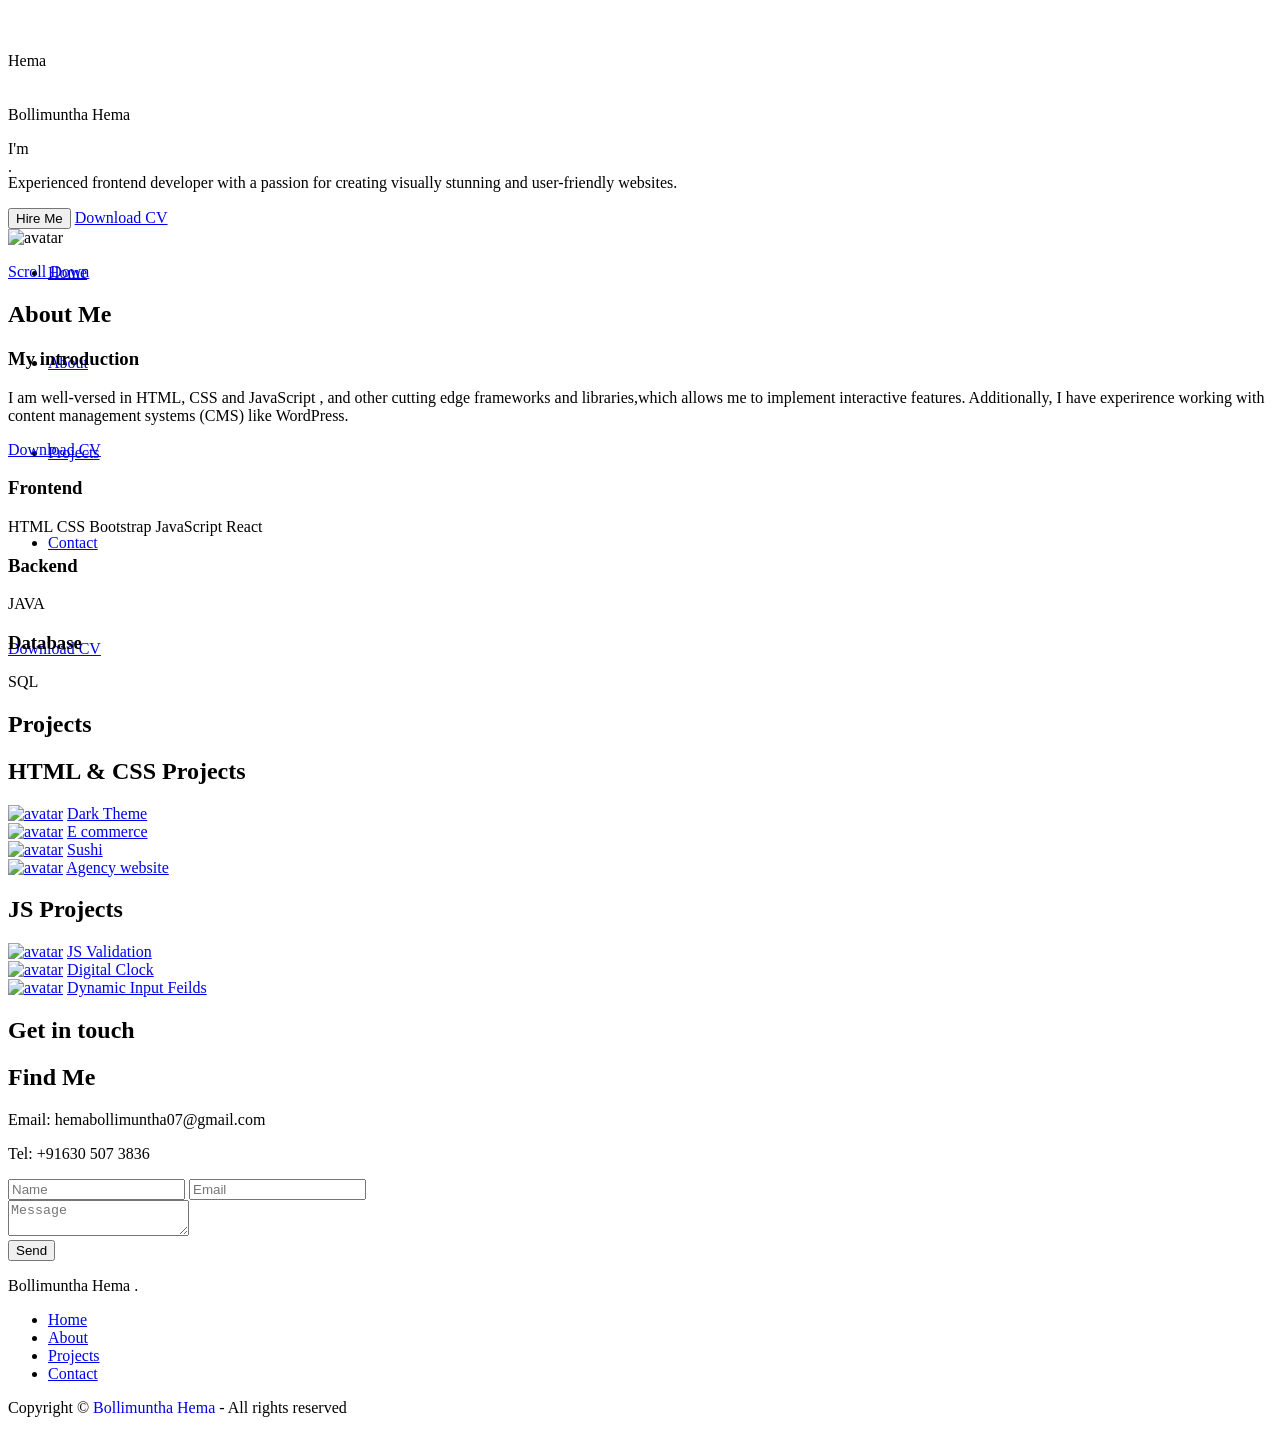
==== index.html @ fe19b7dd "Add files via upload" ====
<!DOCTYPE html>
<html lang="en">
<head>
    <meta charset="UTF-8">
    <meta name="viewport" content="width=device-width, initial-scale=1.0">

    <!-- --------- UNICONS ---------- -->
    <link rel="stylesheet" href="https://unicons.iconscout.com/release/v4.0.8/css/line.css">

    <!-- --------- CSS ---------- -->
    <link rel="stylesheet" href="assets/css/styles.css">

    <!-- --------- FAVICON ---------- -->
    <!-- <link rel="shortcut icon" href="assets/images/favicon.png" type="image/x-icon"> -->

    <title>Portfolio | Hema</title>
</head>
<body>
   <div class="container">
    <!-- --------------- HEADER --------------- -->
      <nav id="header">
        <div class="nav-logo">
            <p class="nav-name">Hema</p>
            <span>.</span>
        </div>
        <div class="nav-menu" id="myNavMenu">
            <ul class="nav_menu_list">
                <li class="nav_list">
                    <a href="#home" class="nav-link active-link">Home</a>
                    <div class="circle"></div>
                </li>
                <li class="nav_list">
                    <a href="#about" class="nav-link">About</a>
                    <div class="circle"></div>
                </li>
                <li class="nav_list">
                    <a href="#projects" class="nav-link">Projects</a>
                    <div class="circle"></div>
                </li>
                <li class="nav_list">
                    <a href="#contact" class="nav-link">Contact</a>
                    <div class="circle"></div>
                </li>
            </ul>
        </div>
        <div class="nav-button">
            <a href="bollimuntha_hema.pdf" target="_blank" class="btn">Download CV <i class="uil uil-file-alt"></i></a>
        </div>
        <div class="nav-menu-btn">
            <i class="uil uil-bars" onclick="myMenuFunction()"></i>
        </div>
      </nav>


    <!-- -------------- MAIN ---------------- -->
    <main class="wrapper">
       <!-- -------------- FEATURED BOX ---------------- -->
       <section class="featured-box" id="home">
          <div class="featured-text">
            <div class="featured-text-card">
                <span>Bollimuntha Hema</span>
            </div>
            <div class="featured-name">
                <p>I'm <span class="typedText"></span></p>
            </div>
            <div class="featured-text-info">
                <p>Experienced frontend developer with a passion for creating visually stunning
                   and user-friendly websites.
                </p>
            </div>
            <div class="featured-text-btn">
                <button class="btn blue-btn">Hire Me</button>
                <a href="bollimuntha_hema.pdf" target="_blank" class="btn">Download CV <i class="uil uil-file-alt"></i></a>
            </div>
            <div class="social_icons">
                <div class="icon"><a href="https://www.instagram.com/hemabollimunthaa/?next=%2F&hl=en" target="_blank"><i class="uil uil-instagram"></i></a></div>
                <div class="icon"><a href="https://www.linkedin.com/feed/" target="_blank"><i class="uil uil-linkedin-alt"></i></a></div>
               
            </div>
          </div>
          <div class="featured-image">
            <div class="image">
                <img src="assets/images/hema.jpg" alt="avatar">
            </div>
          </div>
          <div class="scroll-icon-box">
            <a href="#about" class="scroll-btn">
                <i class="uil uil-mouse-alt"></i>
                <p>Scroll Down</p>
            </a>
          </div>

       </section>
       <!-- -------------- ABOUT BOX ---------------- -->
       <section class="section" id="about">
          <div class="top-header">
            <h1>About Me</h1>
          </div>
          <div class="row">
            <div class="col">
                <div class="about-info">
                    <h3>My introduction</h3>
                    <p>I am well-versed in HTML, CSS and JavaScript , and other cutting edge
                       frameworks and libraries,which allows me to implement interactive features.
                       Additionally, I have experirence working with content management systems (CMS) like
                       WordPress.
                    </p>
                    <div class="about-btn">
                        <a href="bollimuntha_hema.pdf" target="_blank" class="btn">Download CV <i class="uil uil-import"></i></a>
                    </div>
                </div>
            </div>
            <div class="col">
                <div class="skills-box">
                    <div class="skills-header">
                        <h3>Frontend</h3>
                    </div>
                    <div class="skills-list">
                        <span>HTML</span>
                        <span>CSS</span>
                        <span>Bootstrap</span>
                        <span>JavaScript</span>
                        <span>React</span>
                        
                    </div>
                </div>
                <div class="skills-box">
                    <div class="skills-header">
                        <h3>Backend</h3>
                    </div>
                    <div class="skills-list">
                        <span>JAVA</span>
                    </div>
                </div>
                <div class="skills-box">
                    <div class="skills-header">
                        <h3>Database</h3>
                    </div>
                    <div class="skills-list">
                        <span>SQL</span>
                    </div>
                </div>
            </div>
          </div>
       </section>

       <!-- -------------- PROJECT BOX ---------------- -->

       <section class="section" id="projects">
          <div class="top-header">
              <h1>Projects</h1>
              <!-- <h2>HTML&CSS Projects</h2> -->
          </div>

          <div class="projects">

            <h1>HTML & CSS Projects</h1>
        </div>

          <div class="project-container">
            

            <div class="project-box">    
            <a href="dark_theme/tech.html" target="_blank"><img src="assets/images/theme.png" alt="avatar"></a>  
            <a href="dark_theme/tech.html" target="_blank">Dark Theme</a>
            </div>

            <div class="project-box"> 
            <a href="e_commerce/index.html" target="_blank"><img src="assets/images/commerce.png" alt="avatar"></a> 
            <a href="e_commerce/index.html" target="_blank">E commerce</a>
            </div>

            <div class="project-box">
            <a href="sushi/index.html" target="_blank"><img src="assets/images/susi.png" alt="avatar"></a>
            <a href="sushi/index.html" target="_blank">Sushi</a>
            </div>
            <div class="project-box">
            <a href="agency_website/index.html" target="_blank"><img src="assets/images/agency.png" alt="avatar"></a>
            <a href="agency_website/index.html" target="_blank">Agency website</a>
            </div>
        </div>

        <div class="projects">
            <h1>JS Projects</h1>
        </div>

           <div class="project-container">
        
            <div class="project-box">
            <a href="js_validation/index.html" target="_blank"><img src="assets/images/validation.png" alt="avatar"></a>
            <a href="js_validation/index.html" target="_blank">JS Validation </a>
            </div>

            <div class="project-box">
            <a href="digital_clock/index.html" target="_blank"><img src="assets/images/time.png" alt="avatar"></a>
            <a href="digital_clock/index.html" target="_blank">Digital Clock</a>
            </div>

            <div class="project-box">
             <a href="dynamic_input_feilds/index.html" target="_blank"><img src="assets/images/add.png" alt="avatar"></a>
            <a href="dynamic_input_feilds/index.html" target="_blank">Dynamic Input Feilds</a>
            </div>

          </div>
       </section>

       <!-- -------------- CONTACT BOX ---------------- -->

       <section class="section" id="contact">
          <div class="top-header">
            <h1>Get in touch</h1>
            <!-- <span>Do you have a project in your mind, contact me here</span> -->
          </div>
          <div class="row">
             <div class="col">
                <div class="contact-info">
                    <h2>Find Me <i class="uil uil-corner-right-down"></i></h2>
                    <p><i class="uil uil-envelope"></i> Email: hemabollimuntha07@gmail.com</p>
                    <p><i class="uil uil-phone"></i> Tel: +91630 507 3836</p>
                </div>
             </div>
             <div class="col">
                <div class="form-control">
                    <div class="form-inputs">
                        <input type="text" class="input-field" placeholder="Name">
                        <input type="text" class="input-field" placeholder="Email">
                    </div>
                    <div class="text-area">
                        <textarea placeholder="Message"></textarea>
                    </div>
                    <div class="form-button">
                        <button class="btn">Send <i class="uil uil-message"></i></button>
                    </div>
                </div>
             </div>
          </div>
       </section>

    </main>


    <!-- --------------- FOOTER --------------- -->
    <footer>
        <div class="top-footer">
            <p>Bollimuntha Hema .</p>
        </div>
        <div class="middle-footer">
            <ul class="footer-menu">
                <li class="footer_menu_list">
                    <a href="#home">Home</a>
                </li>
                <li class="footer_menu_list">
                    <a href="#about">About</a>
                </li>
                <li class="footer_menu_list">
                    <a href="#projects">Projects</a>
                </li>
                <li class="footer_menu_list">
                    <a href="#contact">Contact</a>
                </li>
            </ul>
        </div>
        <div class="footer-social-icons">
            <div class="icon"><a href="https://www.instagram.com/hemabollimunthaa/?next=%2F&hl=en" target="_blank"><i class="uil uil-instagram"></i></a></div>
            <div class="icon"><a href="https://www.linkedin.com/feed/" target="_blank"><i class="uil uil-linkedin-alt"></i>
            </a></div>
            
        </div>
        <div class="bottom-footer">
            <p>Copyright &copy; <a href="#home" style="text-decoration: none;">Bollimuntha Hema</a> - All rights reserved</p>
        </div>
    </footer>

    </div>




    <!-- ----- TYPING JS Link ----- -->
    <script src="https://unpkg.com/typed.js@2.0.16/dist/typed.umd.js"></script>

       <!-- ----- SCROLL REVEAL JS Link----- -->
    <script src="https://unpkg.com/scrollreveal"></script>

    <!-- ----- MAIN JS ----- -->
    <script src="script.js"></script>
</body>
</html>
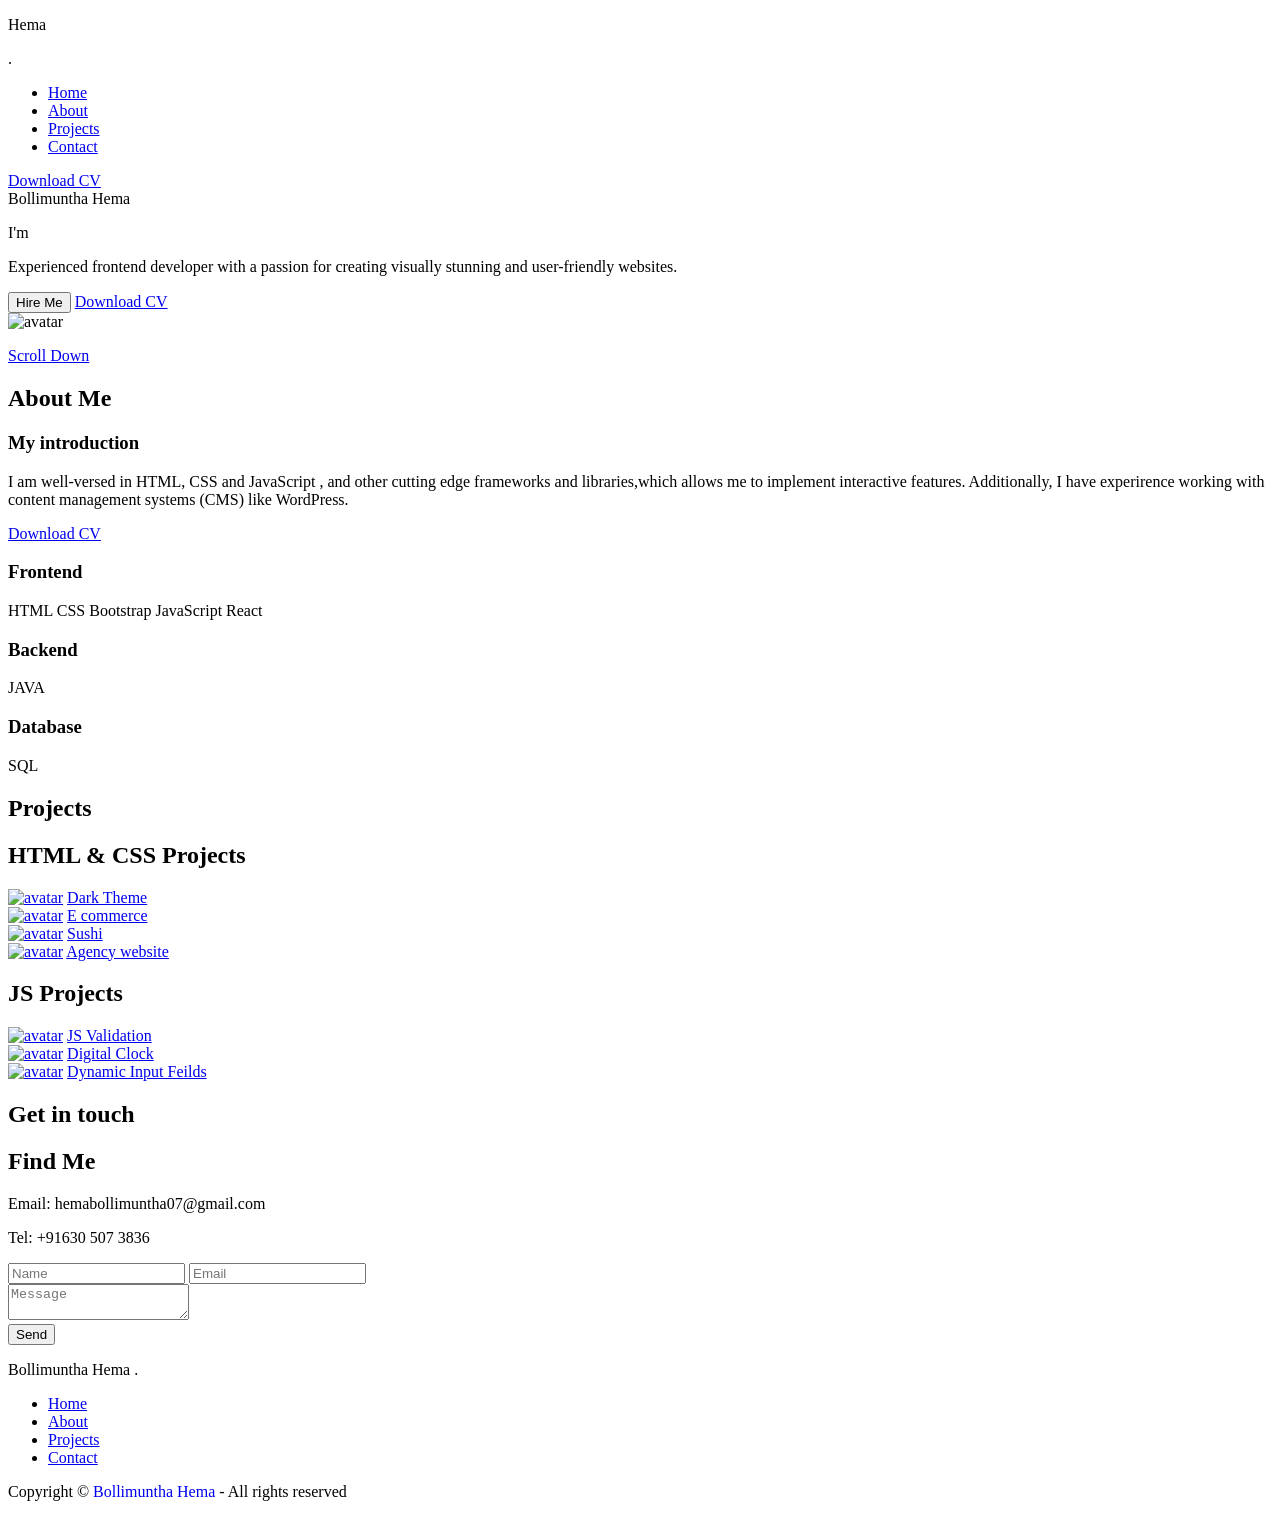
==== commit 22426d1f: "Create index.html" ====
--- a/index.html
+++ b/index.html
@@ -1,288 +1,288 @@
-<!DOCTYPE html>
-<html lang="en">
-<head>
-    <meta charset="UTF-8">
-    <meta name="viewport" content="width=device-width, initial-scale=1.0">
-
-    <!-- --------- UNICONS ---------- -->
-    <link rel="stylesheet" href="https://unicons.iconscout.com/release/v4.0.8/css/line.css">
-
-    <!-- --------- CSS ---------- -->
-    <link rel="stylesheet" href="assets/css/styles.css">
-
-    <!-- --------- FAVICON ---------- -->
-    <!-- <link rel="shortcut icon" href="assets/images/favicon.png" type="image/x-icon"> -->
-
-    <title>Portfolio | Hema</title>
-</head>
-<body>
-   <div class="container">
-    <!-- --------------- HEADER --------------- -->
-      <nav id="header">
-        <div class="nav-logo">
-            <p class="nav-name">Hema</p>
-            <span>.</span>
-        </div>
-        <div class="nav-menu" id="myNavMenu">
-            <ul class="nav_menu_list">
-                <li class="nav_list">
-                    <a href="#home" class="nav-link active-link">Home</a>
-                    <div class="circle"></div>
-                </li>
-                <li class="nav_list">
-                    <a href="#about" class="nav-link">About</a>
-                    <div class="circle"></div>
-                </li>
-                <li class="nav_list">
-                    <a href="#projects" class="nav-link">Projects</a>
-                    <div class="circle"></div>
-                </li>
-                <li class="nav_list">
-                    <a href="#contact" class="nav-link">Contact</a>
-                    <div class="circle"></div>
-                </li>
-            </ul>
-        </div>
-        <div class="nav-button">
-            <a href="bollimuntha_hema.pdf" target="_blank" class="btn">Download CV <i class="uil uil-file-alt"></i></a>
-        </div>
-        <div class="nav-menu-btn">
-            <i class="uil uil-bars" onclick="myMenuFunction()"></i>
-        </div>
-      </nav>
-
-
-    <!-- -------------- MAIN ---------------- -->
-    <main class="wrapper">
-       <!-- -------------- FEATURED BOX ---------------- -->
-       <section class="featured-box" id="home">
-          <div class="featured-text">
-            <div class="featured-text-card">
-                <span>Bollimuntha Hema</span>
-            </div>
-            <div class="featured-name">
-                <p>I'm <span class="typedText"></span></p>
-            </div>
-            <div class="featured-text-info">
-                <p>Experienced frontend developer with a passion for creating visually stunning
-                   and user-friendly websites.
-                </p>
-            </div>
-            <div class="featured-text-btn">
-                <button class="btn blue-btn">Hire Me</button>
-                <a href="bollimuntha_hema.pdf" target="_blank" class="btn">Download CV <i class="uil uil-file-alt"></i></a>
-            </div>
-            <div class="social_icons">
-                <div class="icon"><a href="https://www.instagram.com/hemabollimunthaa/?next=%2F&hl=en" target="_blank"><i class="uil uil-instagram"></i></a></div>
-                <div class="icon"><a href="https://www.linkedin.com/feed/" target="_blank"><i class="uil uil-linkedin-alt"></i></a></div>
-               
-            </div>
-          </div>
-          <div class="featured-image">
-            <div class="image">
-                <img src="assets/images/hema.jpg" alt="avatar">
-            </div>
-          </div>
-          <div class="scroll-icon-box">
-            <a href="#about" class="scroll-btn">
-                <i class="uil uil-mouse-alt"></i>
-                <p>Scroll Down</p>
-            </a>
-          </div>
-
-       </section>
-       <!-- -------------- ABOUT BOX ---------------- -->
-       <section class="section" id="about">
-          <div class="top-header">
-            <h1>About Me</h1>
-          </div>
-          <div class="row">
-            <div class="col">
-                <div class="about-info">
-                    <h3>My introduction</h3>
-                    <p>I am well-versed in HTML, CSS and JavaScript , and other cutting edge
-                       frameworks and libraries,which allows me to implement interactive features.
-                       Additionally, I have experirence working with content management systems (CMS) like
-                       WordPress.
-                    </p>
-                    <div class="about-btn">
-                        <a href="bollimuntha_hema.pdf" target="_blank" class="btn">Download CV <i class="uil uil-import"></i></a>
-                    </div>
-                </div>
-            </div>
-            <div class="col">
-                <div class="skills-box">
-                    <div class="skills-header">
-                        <h3>Frontend</h3>
-                    </div>
-                    <div class="skills-list">
-                        <span>HTML</span>
-                        <span>CSS</span>
-                        <span>Bootstrap</span>
-                        <span>JavaScript</span>
-                        <span>React</span>
-                        
-                    </div>
-                </div>
-                <div class="skills-box">
-                    <div class="skills-header">
-                        <h3>Backend</h3>
-                    </div>
-                    <div class="skills-list">
-                        <span>JAVA</span>
-                    </div>
-                </div>
-                <div class="skills-box">
-                    <div class="skills-header">
-                        <h3>Database</h3>
-                    </div>
-                    <div class="skills-list">
-                        <span>SQL</span>
-                    </div>
-                </div>
-            </div>
-          </div>
-       </section>
-
-       <!-- -------------- PROJECT BOX ---------------- -->
-
-       <section class="section" id="projects">
-          <div class="top-header">
-              <h1>Projects</h1>
-              <!-- <h2>HTML&CSS Projects</h2> -->
-          </div>
-
-          <div class="projects">
-
-            <h1>HTML & CSS Projects</h1>
-        </div>
-
-          <div class="project-container">
-            
-
-            <div class="project-box">    
-            <a href="dark_theme/tech.html" target="_blank"><img src="assets/images/theme.png" alt="avatar"></a>  
-            <a href="dark_theme/tech.html" target="_blank">Dark Theme</a>
-            </div>
-
-            <div class="project-box"> 
-            <a href="e_commerce/index.html" target="_blank"><img src="assets/images/commerce.png" alt="avatar"></a> 
-            <a href="e_commerce/index.html" target="_blank">E commerce</a>
-            </div>
-
-            <div class="project-box">
-            <a href="sushi/index.html" target="_blank"><img src="assets/images/susi.png" alt="avatar"></a>
-            <a href="sushi/index.html" target="_blank">Sushi</a>
-            </div>
-            <div class="project-box">
-            <a href="agency_website/index.html" target="_blank"><img src="assets/images/agency.png" alt="avatar"></a>
-            <a href="agency_website/index.html" target="_blank">Agency website</a>
-            </div>
-        </div>
-
-        <div class="projects">
-            <h1>JS Projects</h1>
-        </div>
-
-           <div class="project-container">
-        
-            <div class="project-box">
-            <a href="js_validation/index.html" target="_blank"><img src="assets/images/validation.png" alt="avatar"></a>
-            <a href="js_validation/index.html" target="_blank">JS Validation </a>
-            </div>
-
-            <div class="project-box">
-            <a href="digital_clock/index.html" target="_blank"><img src="assets/images/time.png" alt="avatar"></a>
-            <a href="digital_clock/index.html" target="_blank">Digital Clock</a>
-            </div>
-
-            <div class="project-box">
-             <a href="dynamic_input_feilds/index.html" target="_blank"><img src="assets/images/add.png" alt="avatar"></a>
-            <a href="dynamic_input_feilds/index.html" target="_blank">Dynamic Input Feilds</a>
-            </div>
-
-          </div>
-       </section>
-
-       <!-- -------------- CONTACT BOX ---------------- -->
-
-       <section class="section" id="contact">
-          <div class="top-header">
-            <h1>Get in touch</h1>
-            <!-- <span>Do you have a project in your mind, contact me here</span> -->
-          </div>
-          <div class="row">
-             <div class="col">
-                <div class="contact-info">
-                    <h2>Find Me <i class="uil uil-corner-right-down"></i></h2>
-                    <p><i class="uil uil-envelope"></i> Email: hemabollimuntha07@gmail.com</p>
-                    <p><i class="uil uil-phone"></i> Tel: +91630 507 3836</p>
-                </div>
-             </div>
-             <div class="col">
-                <div class="form-control">
-                    <div class="form-inputs">
-                        <input type="text" class="input-field" placeholder="Name">
-                        <input type="text" class="input-field" placeholder="Email">
-                    </div>
-                    <div class="text-area">
-                        <textarea placeholder="Message"></textarea>
-                    </div>
-                    <div class="form-button">
-                        <button class="btn">Send <i class="uil uil-message"></i></button>
-                    </div>
-                </div>
-             </div>
-          </div>
-       </section>
-
-    </main>
-
-
-    <!-- --------------- FOOTER --------------- -->
-    <footer>
-        <div class="top-footer">
-            <p>Bollimuntha Hema .</p>
-        </div>
-        <div class="middle-footer">
-            <ul class="footer-menu">
-                <li class="footer_menu_list">
-                    <a href="#home">Home</a>
-                </li>
-                <li class="footer_menu_list">
-                    <a href="#about">About</a>
-                </li>
-                <li class="footer_menu_list">
-                    <a href="#projects">Projects</a>
-                </li>
-                <li class="footer_menu_list">
-                    <a href="#contact">Contact</a>
-                </li>
-            </ul>
-        </div>
-        <div class="footer-social-icons">
-            <div class="icon"><a href="https://www.instagram.com/hemabollimunthaa/?next=%2F&hl=en" target="_blank"><i class="uil uil-instagram"></i></a></div>
-            <div class="icon"><a href="https://www.linkedin.com/feed/" target="_blank"><i class="uil uil-linkedin-alt"></i>
-            </a></div>
-            
-        </div>
-        <div class="bottom-footer">
-            <p>Copyright &copy; <a href="#home" style="text-decoration: none;">Bollimuntha Hema</a> - All rights reserved</p>
-        </div>
-    </footer>
-
-    </div>
-
-
-
-
-    <!-- ----- TYPING JS Link ----- -->
-    <script src="https://unpkg.com/typed.js@2.0.16/dist/typed.umd.js"></script>
-
-       <!-- ----- SCROLL REVEAL JS Link----- -->
-    <script src="https://unpkg.com/scrollreveal"></script>
-
-    <!-- ----- MAIN JS ----- -->
-    <script src="script.js"></script>
-</body>
-</html>+<!DOCTYPE html>
+<html lang="en">
+<head>
+    <meta charset="UTF-8">
+    <meta name="viewport" content="width=device-width, initial-scale=1.0">
+
+    <!-- --------- UNICONS ---------- -->
+    <link rel="stylesheet" href="https://unicons.iconscout.com/release/v4.0.8/css/line.css">
+
+    <!-- --------- CSS ---------- -->
+    <link rel="stylesheet" href="assets/css/styles.css">
+
+    <!-- --------- FAVICON ---------- -->
+    <!-- <link rel="shortcut icon" href="assets/images/favicon.png" type="image/x-icon"> -->
+
+    <title>Portfolio | Hema</title>
+</head>
+<body>
+   <div class="container">
+    <!-- --------------- HEADER --------------- -->
+      <nav id="header">
+        <div class="nav-logo">
+            <p class="nav-name">Hema</p>
+            <span>.</span>
+        </div>
+        <div class="nav-menu" id="myNavMenu">
+            <ul class="nav_menu_list">
+                <li class="nav_list">
+                    <a href="#home" class="nav-link active-link">Home</a>
+                    <div class="circle"></div>
+                </li>
+                <li class="nav_list">
+                    <a href="#about" class="nav-link">About</a>
+                    <div class="circle"></div>
+                </li>
+                <li class="nav_list">
+                    <a href="#projects" class="nav-link">Projects</a>
+                    <div class="circle"></div>
+                </li>
+                <li class="nav_list">
+                    <a href="#contact" class="nav-link">Contact</a>
+                    <div class="circle"></div>
+                </li>
+            </ul>
+        </div>
+        <div class="nav-button">
+            <a href="bollimuntha_hema.pdf" target="_blank" class="btn">Download CV <i class="uil uil-file-alt"></i></a>
+        </div>
+        <div class="nav-menu-btn">
+            <i class="uil uil-bars" onclick="myMenuFunction()"></i>
+        </div>
+      </nav>
+
+
+    <!-- -------------- MAIN ---------------- -->
+    <main class="wrapper">
+       <!-- -------------- FEATURED BOX ---------------- -->
+       <section class="featured-box" id="home">
+          <div class="featured-text">
+            <div class="featured-text-card">
+                <span>Bollimuntha Hema</span>
+            </div>
+            <div class="featured-name">
+                <p>I'm <span class="typedText"></span></p>
+            </div>
+            <div class="featured-text-info">
+                <p>Experienced frontend developer with a passion for creating visually stunning
+                   and user-friendly websites.
+                </p>
+            </div>
+            <div class="featured-text-btn">
+                <button class="btn blue-btn">Hire Me</button>
+                <a href="bollimuntha_hema.pdf" target="_blank" class="btn">Download CV <i class="uil uil-file-alt"></i></a>
+            </div>
+            <div class="social_icons">
+                <div class="icon"><a href="https://www.instagram.com/hemabollimunthaa/?next=%2F&hl=en" target="_blank"><i class="uil uil-instagram"></i></a></div>
+                <div class="icon"><a href="https://www.linkedin.com/feed/" target="_blank"><i class="uil uil-linkedin-alt"></i></a></div>
+               
+            </div>
+          </div>
+          <div class="featured-image">
+            <div class="image">
+                <img src="assets/images/hema.jpg" alt="avatar">
+            </div>
+          </div>
+          <div class="scroll-icon-box">
+            <a href="#about" class="scroll-btn">
+                <i class="uil uil-mouse-alt"></i>
+                <p>Scroll Down</p>
+            </a>
+          </div>
+
+       </section>
+       <!-- -------------- ABOUT BOX ---------------- -->
+       <section class="section" id="about">
+          <div class="top-header">
+            <h1>About Me</h1>
+          </div>
+          <div class="row">
+            <div class="col">
+                <div class="about-info">
+                    <h3>My introduction</h3>
+                    <p>I am well-versed in HTML, CSS and JavaScript , and other cutting edge
+                       frameworks and libraries,which allows me to implement interactive features.
+                       Additionally, I have experirence working with content management systems (CMS) like
+                       WordPress.
+                    </p>
+                    <div class="about-btn">
+                        <a href="bollimuntha_hema.pdf" target="_blank" class="btn">Download CV <i class="uil uil-import"></i></a>
+                    </div>
+                </div>
+            </div>
+            <div class="col">
+                <div class="skills-box">
+                    <div class="skills-header">
+                        <h3>Frontend</h3>
+                    </div>
+                    <div class="skills-list">
+                        <span>HTML</span>
+                        <span>CSS</span>
+                        <span>Bootstrap</span>
+                        <span>JavaScript</span>
+                        <span>React</span>
+                        
+                    </div>
+                </div>
+                <div class="skills-box">
+                    <div class="skills-header">
+                        <h3>Backend</h3>
+                    </div>
+                    <div class="skills-list">
+                        <span>JAVA</span>
+                    </div>
+                </div>
+                <div class="skills-box">
+                    <div class="skills-header">
+                        <h3>Database</h3>
+                    </div>
+                    <div class="skills-list">
+                        <span>SQL</span>
+                    </div>
+                </div>
+            </div>
+          </div>
+       </section>
+
+       <!-- -------------- PROJECT BOX ---------------- -->
+
+       <section class="section" id="projects">
+          <div class="top-header">
+              <h1>Projects</h1>
+              <!-- <h2>HTML&CSS Projects</h2> -->
+          </div>
+
+          <div class="projects">
+
+            <h1>HTML & CSS Projects</h1>
+        </div>
+
+          <div class="project-container">
+            
+
+            <div class="project-box">    
+            <a href="dark_theme/tech.html" target="_blank"><img src="assets/images/theme.png" alt="avatar"></a>  
+            <a href="dark_theme/tech.html" target="_blank">Dark Theme</a>
+            </div>
+
+            <div class="project-box"> 
+            <a href="e_commerce/index.html" target="_blank"><img src="assets/images/commerce.png" alt="avatar"></a> 
+            <a href="e_commerce/index.html" target="_blank">E commerce</a>
+            </div>
+
+            <div class="project-box">
+            <a href="sushi/index.html" target="_blank"><img src="assets/images/susi.png" alt="avatar"></a>
+            <a href="sushi/index.html" target="_blank">Sushi</a>
+            </div>
+            <div class="project-box">
+            <a href="agency_website/index.html" target="_blank"><img src="assets/images/agency.png" alt="avatar"></a>
+            <a href="agency_website/index.html" target="_blank">Agency website</a>
+            </div>
+        </div>
+
+        <div class="projects">
+            <h1>JS Projects</h1>
+        </div>
+
+           <div class="project-container">
+        
+            <div class="project-box">
+            <a href="js_validation/index.html" target="_blank"><img src="assets/images/validation.png" alt="avatar"></a>
+            <a href="js_validation/index.html" target="_blank">JS Validation </a>
+            </div>
+
+            <div class="project-box">
+            <a href="digital_clock/index.html" target="_blank"><img src="assets/images/time.png" alt="avatar"></a>
+            <a href="digital_clock/index.html" target="_blank">Digital Clock</a>
+            </div>
+
+            <div class="project-box">
+             <a href="dynamic_input_feilds/index.html" target="_blank"><img src="assets/images/add.png" alt="avatar"></a>
+            <a href="dynamic_input_feilds/index.html" target="_blank">Dynamic Input Feilds</a>
+            </div>
+
+          </div>
+       </section>
+
+       <!-- -------------- CONTACT BOX ---------------- -->
+
+       <section class="section" id="contact">
+          <div class="top-header">
+            <h1>Get in touch</h1>
+            <!-- <span>Do you have a project in your mind, contact me here</span> -->
+          </div>
+          <div class="row">
+             <div class="col">
+                <div class="contact-info">
+                    <h2>Find Me <i class="uil uil-corner-right-down"></i></h2>
+                    <p><i class="uil uil-envelope"></i> Email: hemabollimuntha07@gmail.com</p>
+                    <p><i class="uil uil-phone"></i> Tel: +91630 507 3836</p>
+                </div>
+             </div>
+             <div class="col">
+                <div class="form-control">
+                    <div class="form-inputs">
+                        <input type="text" class="input-field" placeholder="Name">
+                        <input type="text" class="input-field" placeholder="Email">
+                    </div>
+                    <div class="text-area">
+                        <textarea placeholder="Message"></textarea>
+                    </div>
+                    <div class="form-button">
+                        <button class="btn">Send <i class="uil uil-message"></i></button>
+                    </div>
+                </div>
+             </div>
+          </div>
+       </section>
+
+    </main>
+
+
+    <!-- --------------- FOOTER --------------- -->
+    <footer>
+        <div class="top-footer">
+            <p>Bollimuntha Hema .</p>
+        </div>
+        <div class="middle-footer">
+            <ul class="footer-menu">
+                <li class="footer_menu_list">
+                    <a href="#home">Home</a>
+                </li>
+                <li class="footer_menu_list">
+                    <a href="#about">About</a>
+                </li>
+                <li class="footer_menu_list">
+                    <a href="#projects">Projects</a>
+                </li>
+                <li class="footer_menu_list">
+                    <a href="#contact">Contact</a>
+                </li>
+            </ul>
+        </div>
+        <div class="footer-social-icons">
+            <div class="icon"><a href="https://www.instagram.com/hemabollimunthaa/?next=%2F&hl=en" target="_blank"><i class="uil uil-instagram"></i></a></div>
+            <div class="icon"><a href="https://www.linkedin.com/feed/" target="_blank"><i class="uil uil-linkedin-alt"></i>
+            </a></div>
+            
+        </div>
+        <div class="bottom-footer">
+            <p>Copyright &copy; <a href="#home" style="text-decoration: none;">Bollimuntha Hema</a> - All rights reserved</p>
+        </div>
+    </footer>
+
+    </div>
+
+
+
+
+    <!-- ----- TYPING JS Link ----- -->
+    <script src="https://unpkg.com/typed.js@2.0.16/dist/typed.umd.js"></script>
+
+       <!-- ----- SCROLL REVEAL JS Link----- -->
+    <script src="https://unpkg.com/scrollreveal"></script>
+
+    <!-- ----- MAIN JS ----- -->
+    <script src="script.js"></script>
+</body>
+</html>
